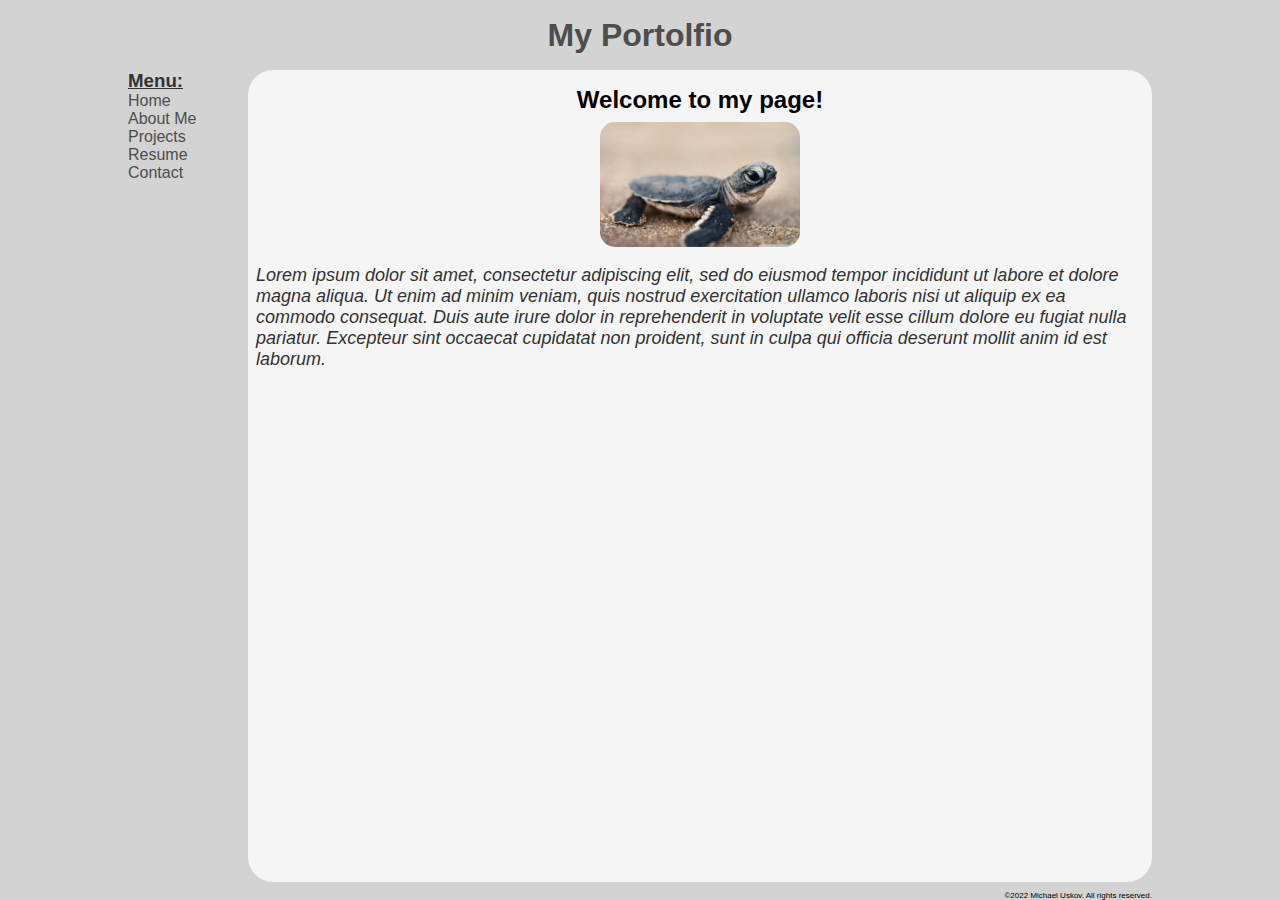
==== index.html @ 5b5cd7d5 "Foundation for my personal website." ====
<!DOCTYPE html>
<html lang="en">
<head>
    <meta charset="UTF-8">
    <meta http-equiv="X-UA-Compatible" content="IE=edge">
    <meta name="viewport" content="width=device-width, initial-scale=1.0">
    <title>My Portfolio</title>
    <link rel="stylesheet" href="css/style.css">
</head>
<body>
    <div class="main">
        <div class="header"><h1>My Portolfio</h1></div>
        <div class="body">
            <div class="menu">
                <h3>Menu:</h3>
                <a href="index.html">Home</a><br>
                <a href="index.html">About Me</a><br>
                <a href="index.html">Projects</a><br>
                <a href="index.html">Resume</a><br>
                <a href="index.html">Contact</a><br>
            </div>
            <div class="content">
                <h2>Welcome to my page!</h2>
                <img src="images/turtle.jpg" alt="turtle!"><br>
                <p>Lorem ipsum dolor sit amet, consectetur adipiscing elit,
                    sed do eiusmod tempor incididunt ut labore et dolore magna
                    aliqua. Ut enim ad minim veniam, quis nostrud exercitation
                    ullamco laboris nisi ut aliquip ex ea commodo consequat. Duis
                    aute irure dolor in reprehenderit in voluptate velit esse cillum
                    dolore eu fugiat nulla pariatur. Excepteur sint occaecat cupidatat
                    non proident, sunt in culpa qui officia deserunt mollit
                    anim id est laborum.</p>
            </div>
        </div>
        <div class="copyright"><br>©2022 Michael Uskov. All rights reserved.</div>
    </div>
</body>
</html>
---- css/style.css ----
/* universal settings */
* {
    /* for troubleshooting */
    /* border: 2px solid red; */
    color: black;
    font-family: "Arial", sans-serif;
    margin: 0 0;
}
html, 
body {
    background-color: lightgray;
    height: 100%;
}
/* main box */
.main {
    display: flex;
    flex-direction: column;
    width: 1024px;
    margin: 0 auto;
    flex-wrap: wrap;
    min-height: 100%;
    
}
.header, .menu, .copyright {
    background-color: lightgray;
}
/* title header */
.header {
    text-align: center;
    justify-content: center;
    align-content: center;
    height: 70px;
    flex: 0 2 auto;
    display: flex;
    flex-wrap: wrap;
    /*
    background-image:url("../images/turtle.jpg"); */
}
h1 {
    color: rgb(77, 77, 77);
}
/* body */
.body {
    display: flex;
    flex-direction: row;
    gap: 20px;
    flex: 2 0;
}
/* side menu */
.menu {
    width: 100px;
    flex: 1 0 auto;
}
a {
    text-decoration: none;
    color: rgb(77, 77, 77);
    transition: 1s;
}
a:hover {
    color: olive;
    transition: 1s;
}
h3 {
    color: rgb(50, 50, 50);
    text-decoration: underline;
}
/* main page contet */
.content {
    background-color: whitesmoke;
    padding: 8px;
    border-radius: 25px;
}
h2 {
    font-weight: bold;
    color: black;
    text-align: center;
    margin: 8px 8px;
}
p {
    font-size: 18px;
    color: rgb(50, 50, 50);
    font-style: italic;
}
.content img {
    margin: 0 auto;
    display: block;
    width: 200px;
    height: auto;
    border-radius: 15px;
}
/* copyright */
.copyright {
    font-size: 8px;
    color: black;
    text-align: right;
    height: 20px;
    flex: 0 2;
}
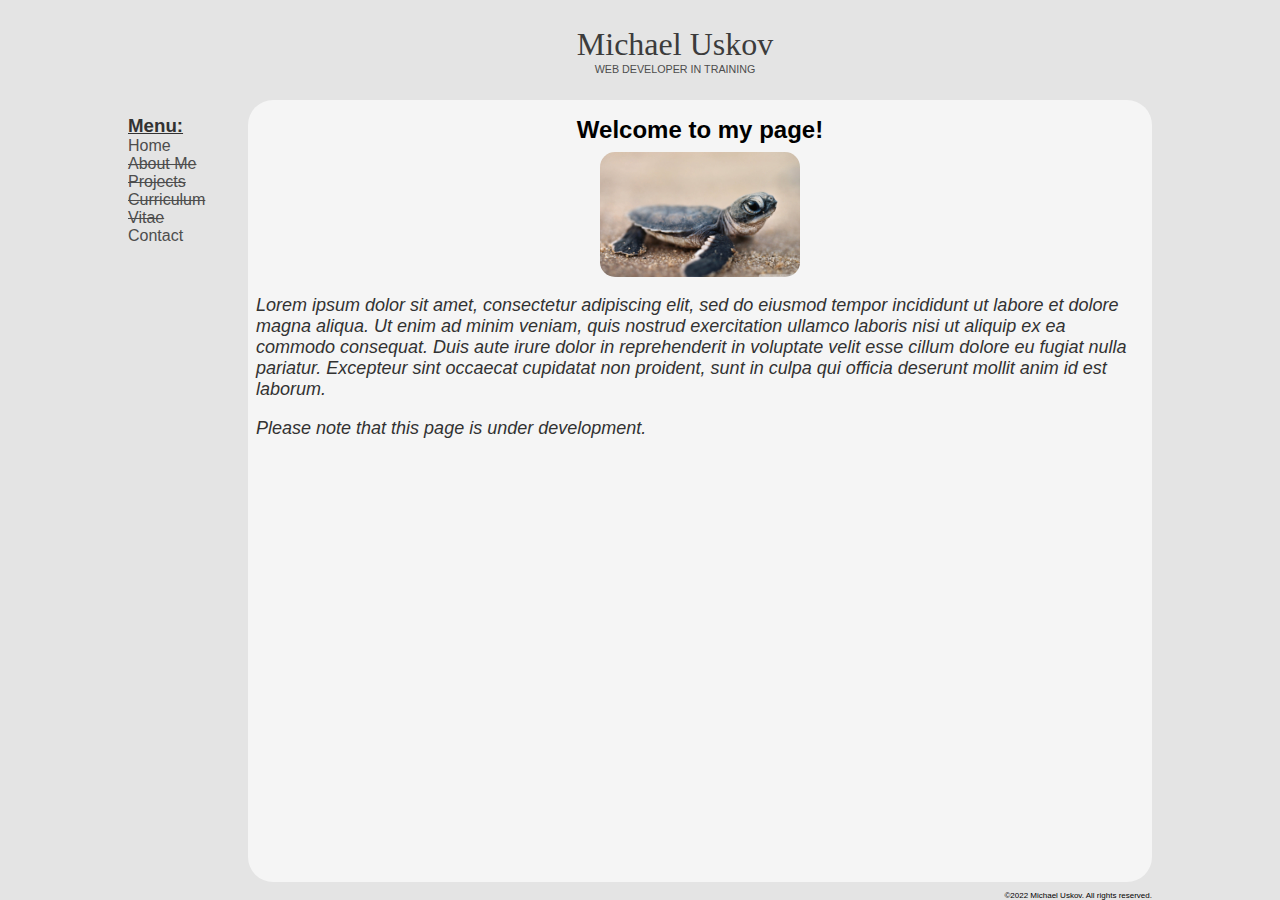
==== commit 3bb91218: "Touching things up a bit" ====
--- a/index.html
+++ b/index.html
@@ -4,20 +4,20 @@
     <meta charset="UTF-8">
     <meta http-equiv="X-UA-Compatible" content="IE=edge">
     <meta name="viewport" content="width=device-width, initial-scale=1.0">
-    <title>My Portfolio</title>
+    <title>Michael Uskov</title>
     <link rel="stylesheet" href="css/style.css">
 </head>
 <body>
     <div class="main">
-        <div class="header"><h1>My Portolfio</h1></div>
+        <div class="header"><h1>Michael Uskov</h1><h6>WEB DEVELOPER IN TRAINING</h6></div>
         <div class="body">
             <div class="menu">
                 <h3>Menu:</h3>
                 <a href="index.html">Home</a><br>
-                <a href="index.html">About Me</a><br>
-                <a href="index.html">Projects</a><br>
-                <a href="index.html">Resume</a><br>
-                <a href="index.html">Contact</a><br>
+                <a href="aboutme.html" style="text-decoration:line-through;">About Me</a><br>
+                <a href="projects.html" style="text-decoration:line-through;">Projects</a><br>
+                <a href="resume.html" style="text-decoration:line-through;">Curriculum Vitae</a><br>
+                <a href="mailto:michaeluskov@gmail.com">Contact</a><br>
             </div>
             <div class="content">
                 <h2>Welcome to my page!</h2>
@@ -29,7 +29,8 @@
                     aute irure dolor in reprehenderit in voluptate velit esse cillum
                     dolore eu fugiat nulla pariatur. Excepteur sint occaecat cupidatat
                     non proident, sunt in culpa qui officia deserunt mollit
-                    anim id est laborum.</p>
+                    anim id est laborum.</p><br>
+                    <p>Please note that this page is under development.</p>
             </div>
         </div>
         <div class="copyright"><br>©2022 Michael Uskov. All rights reserved.</div>
--- a/css/style.css
+++ b/css/style.css
@@ -8,7 +8,7 @@
 }
 html, 
 body {
-    background-color: lightgray;
+    background-color: rgb(228, 228, 228);
     height: 100%;
 }
 /* main box */
@@ -21,23 +21,29 @@
     min-height: 100%;
     
 }
-.header, .menu, .copyright {
-    background-color: lightgray;
-}
+
 /* title header */
 .header {
     text-align: center;
     justify-content: center;
     align-content: center;
-    height: 70px;
+    height: 100px;
     flex: 0 2 auto;
     display: flex;
-    flex-wrap: wrap;
+    flex-direction: column;
+   flex-wrap: wrap;
+    padding-left: 70px;
     /*
     background-image:url("../images/turtle.jpg"); */
 }
 h1 {
-    color: rgb(77, 77, 77);
+    color: rgb(60, 60, 60);
+    font-weight: 400;
+    font-family: "Garamond";
+}
+h6 {
+    font-weight: 100;
+    color:rgb(77, 77, 77)
 }
 /* body */
 .body {
@@ -50,6 +56,7 @@
 .menu {
     width: 100px;
     flex: 1 0 auto;
+    padding-top: 15px;
 }
 a {
     text-decoration: none;
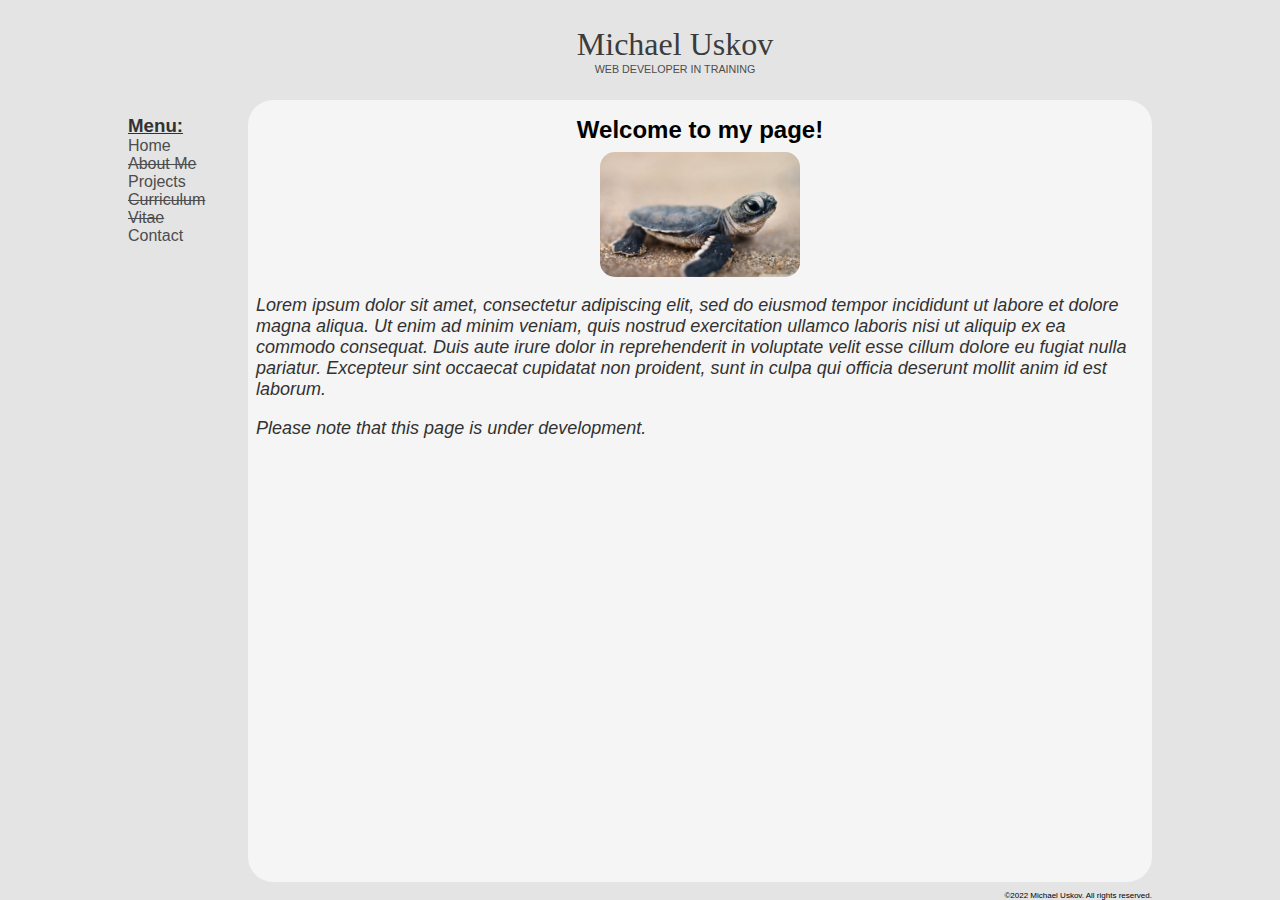
==== commit b96544ae: "added github link" ====
--- a/index.html
+++ b/index.html
@@ -15,7 +15,7 @@
                 <h3>Menu:</h3>
                 <a href="index.html">Home</a><br>
                 <a href="aboutme.html" style="text-decoration:line-through;">About Me</a><br>
-                <a href="projects.html" style="text-decoration:line-through;">Projects</a><br>
+                <a href="https://github.com/michaelcuskov">Projects</a><br>
                 <a href="resume.html" style="text-decoration:line-through;">Curriculum Vitae</a><br>
                 <a href="mailto:michaeluskov@gmail.com">Contact</a><br>
             </div>
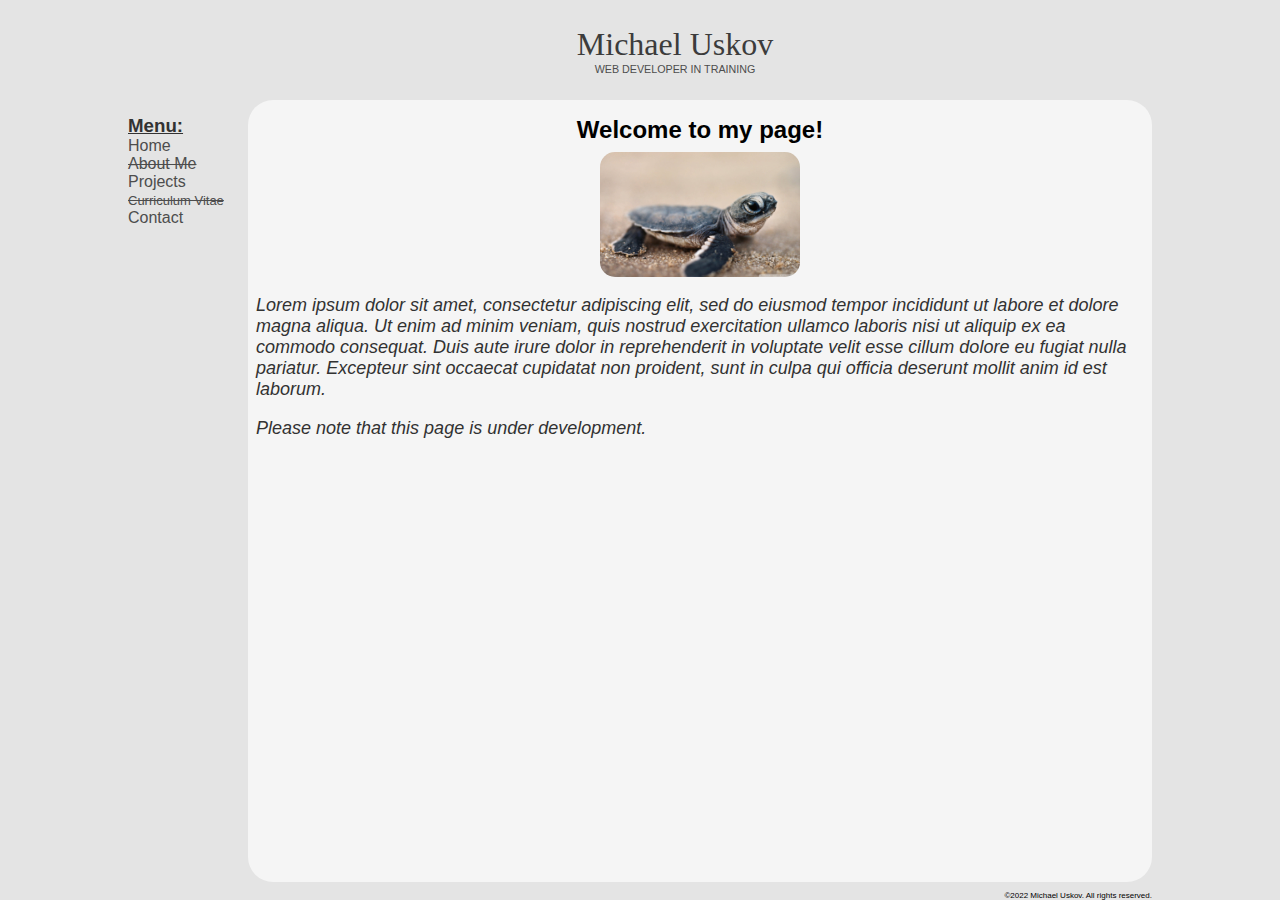
==== commit b425b357: "fixed menu text" ====
--- a/index.html
+++ b/index.html
@@ -16,7 +16,7 @@
                 <a href="index.html">Home</a><br>
                 <a href="aboutme.html" style="text-decoration:line-through;">About Me</a><br>
                 <a href="https://github.com/michaelcuskov">Projects</a><br>
-                <a href="resume.html" style="text-decoration:line-through;">Curriculum Vitae</a><br>
+                <a href="resume.html" style="text-decoration:line-through;font-size:13px;">Curriculum Vitae</a><br>
                 <a href="mailto:michaeluskov@gmail.com">Contact</a><br>
             </div>
             <div class="content">
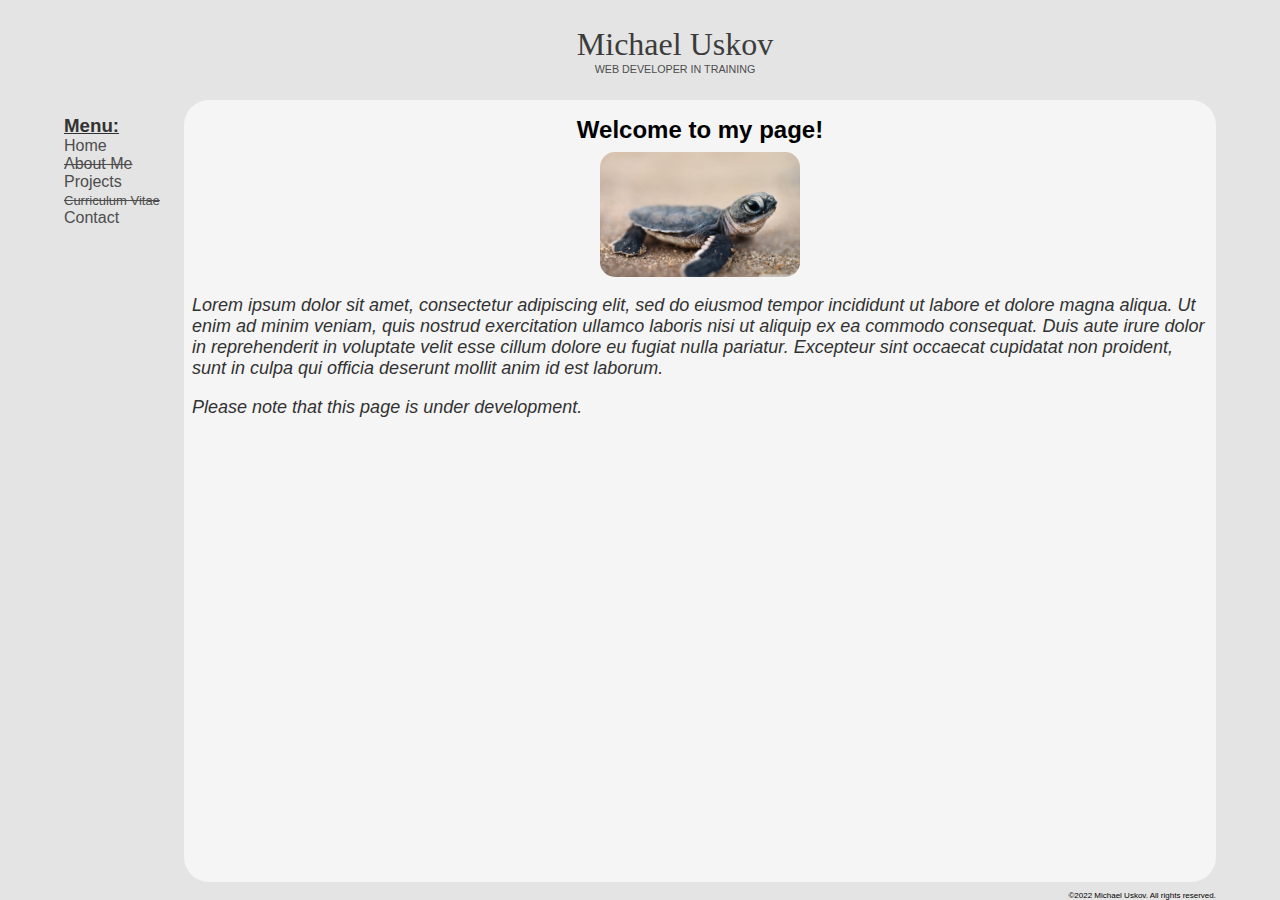
==== commit ed0f3e6a: "test" ====
--- a/index.html
+++ b/index.html
@@ -15,7 +15,7 @@
                 <h3>Menu:</h3>
                 <a href="index.html">Home</a><br>
                 <a href="aboutme.html" style="text-decoration:line-through;">About Me</a><br>
-                <a href="https://github.com/michaelcuskov">Projects</a><br>
+                <a href="https://github.com/michaelcuskov" target="blank">Projects</a><br>
                 <a href="resume.html" style="text-decoration:line-through;font-size:13px;">Curriculum Vitae</a><br>
                 <a href="mailto:michaeluskov@gmail.com">Contact</a><br>
             </div>
--- a/css/style.css
+++ b/css/style.css
@@ -15,7 +15,7 @@
 .main {
     display: flex;
     flex-direction: column;
-    width: 1024px;
+    width: 90%;
     margin: 0 auto;
     flex-wrap: wrap;
     min-height: 100%;
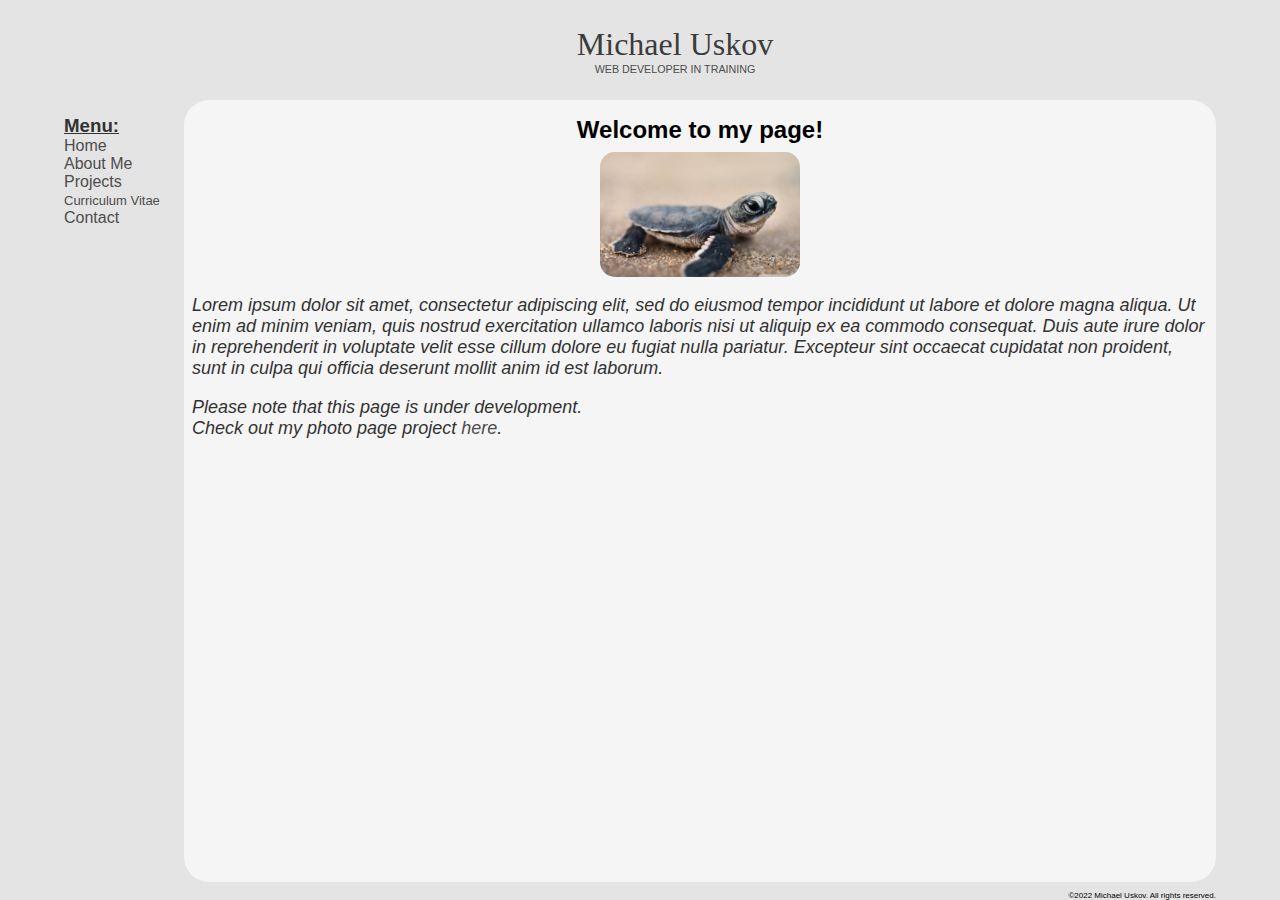
==== commit dd382c51: "added link to photos page" ====
--- a/index.html
+++ b/index.html
@@ -14,9 +14,9 @@
             <div class="menu">
                 <h3>Menu:</h3>
                 <a href="index.html">Home</a><br>
-                <a href="aboutme.html" style="text-decoration:line-through;">About Me</a><br>
-                <a href="https://github.com/michaelcuskov" target="blank">Projects</a><br>
-                <a href="resume.html" style="text-decoration:line-through;font-size:13px;">Curriculum Vitae</a><br>
+                <a href="aboutme.html">About Me</a><br>
+                <a href="https://github.com/michaelcuskov" target="_blank">Projects</a><br>
+                <a href="resume.html" style="font-size:13px;">Curriculum Vitae</a><br>
                 <a href="mailto:michaeluskov@gmail.com">Contact</a><br>
             </div>
             <div class="content">
@@ -31,6 +31,7 @@
                     non proident, sunt in culpa qui officia deserunt mollit
                     anim id est laborum.</p><br>
                     <p>Please note that this page is under development.</p>
+                    <p>Check out my photo page project  <a href="https://photo.muskov.ca/" target="_blank">here</a>.</p>
             </div>
         </div>
         <div class="copyright"><br>©2022 Michael Uskov. All rights reserved.</div>
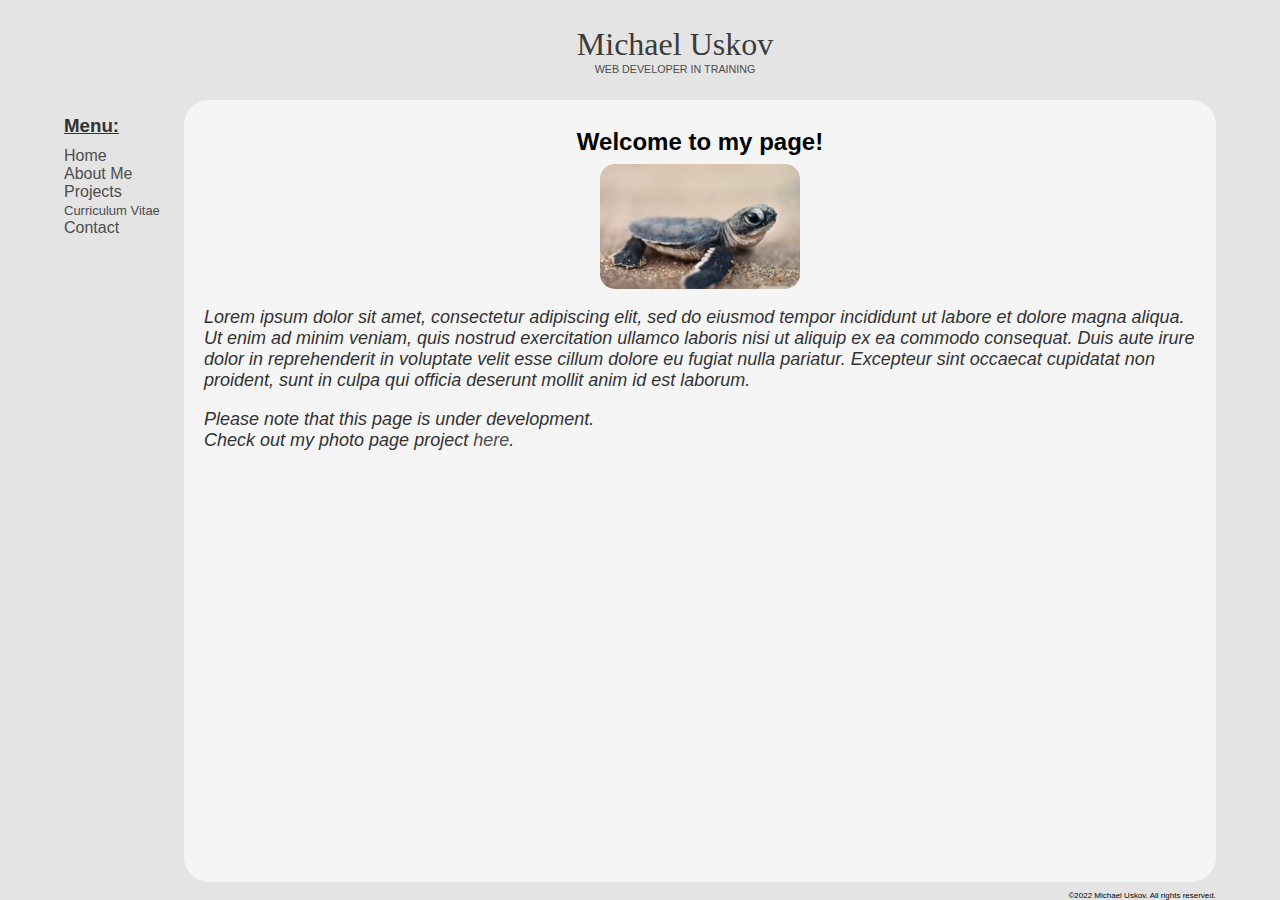
==== commit a8669aa4: "Added pages, updated menu" ====
--- a/index.html
+++ b/index.html
@@ -15,9 +15,9 @@
                 <h3>Menu:</h3>
                 <a href="index.html">Home</a><br>
                 <a href="aboutme.html">About Me</a><br>
-                <a href="https://github.com/michaelcuskov" target="_blank">Projects</a><br>
+                <a href="projects.html">Projects</a><br>
                 <a href="resume.html" style="font-size:13px;">Curriculum Vitae</a><br>
-                <a href="mailto:michaeluskov@gmail.com">Contact</a><br>
+                <a href="contact.html">Contact</a><br>
             </div>
             <div class="content">
                 <h2>Welcome to my page!</h2>
--- a/css/style.css
+++ b/css/style.css
@@ -70,12 +70,14 @@
 h3 {
     color: rgb(50, 50, 50);
     text-decoration: underline;
+    padding-bottom: 10px;
 }
 /* main page contet */
 .content {
     background-color: whitesmoke;
-    padding: 8px;
+    padding: 20px;
     border-radius: 25px;
+    width: 100%;
 }
 h2 {
     font-weight: bold;
